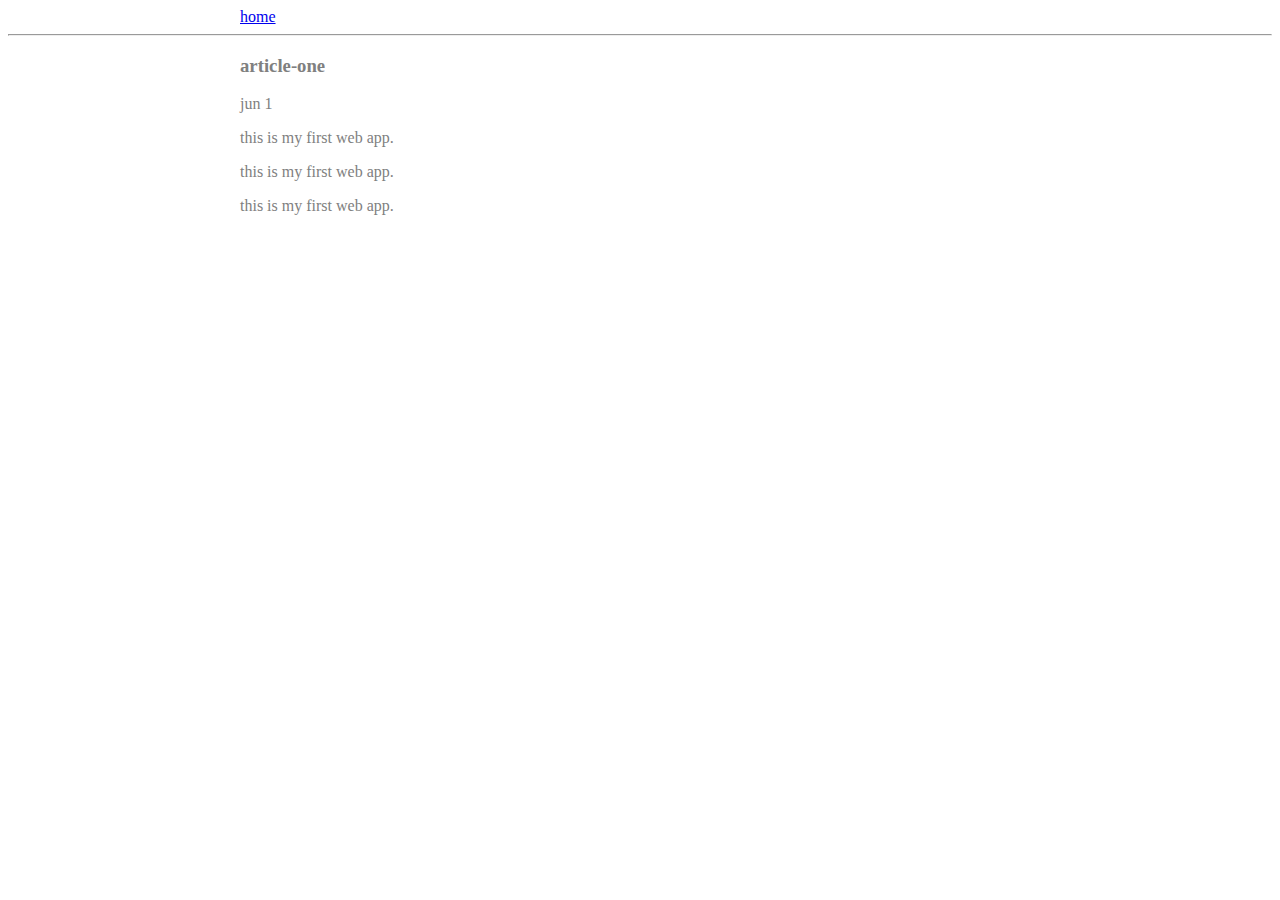
==== ui/artcile-one.html @ 1dfb33f9 "[imad-console] Updates ui/artcile-one.html" ====
<html>
    <head>
        <title>
            article-one
        </title>
        <meta name="viewport" content="width-device-width, initial-scale-1" />
        <style>
        .container {
    max-width: 800px;
    margin: 0 auto;
    color: grey;
    font-family: san-serif;
    padding-right: 40px;
    padding-left: 40px;
}

      </style>      
    </head>
        
    <body>
      <div class="container">
        <a href="/">home</a>
        </div>
        <hr/>
        <div class="container">
        <h3>
            article-one
        </h3>
        </div>
        <div class="container">
            jun 1 
        </div>
        <div class="container">
            <p>
                this  is my first web app.
            </p>
             <p>
                this  is my first web app.
            </p> 
            <p>
                this  is my first web app.
            </p>
      </div>
    </body>
</html>
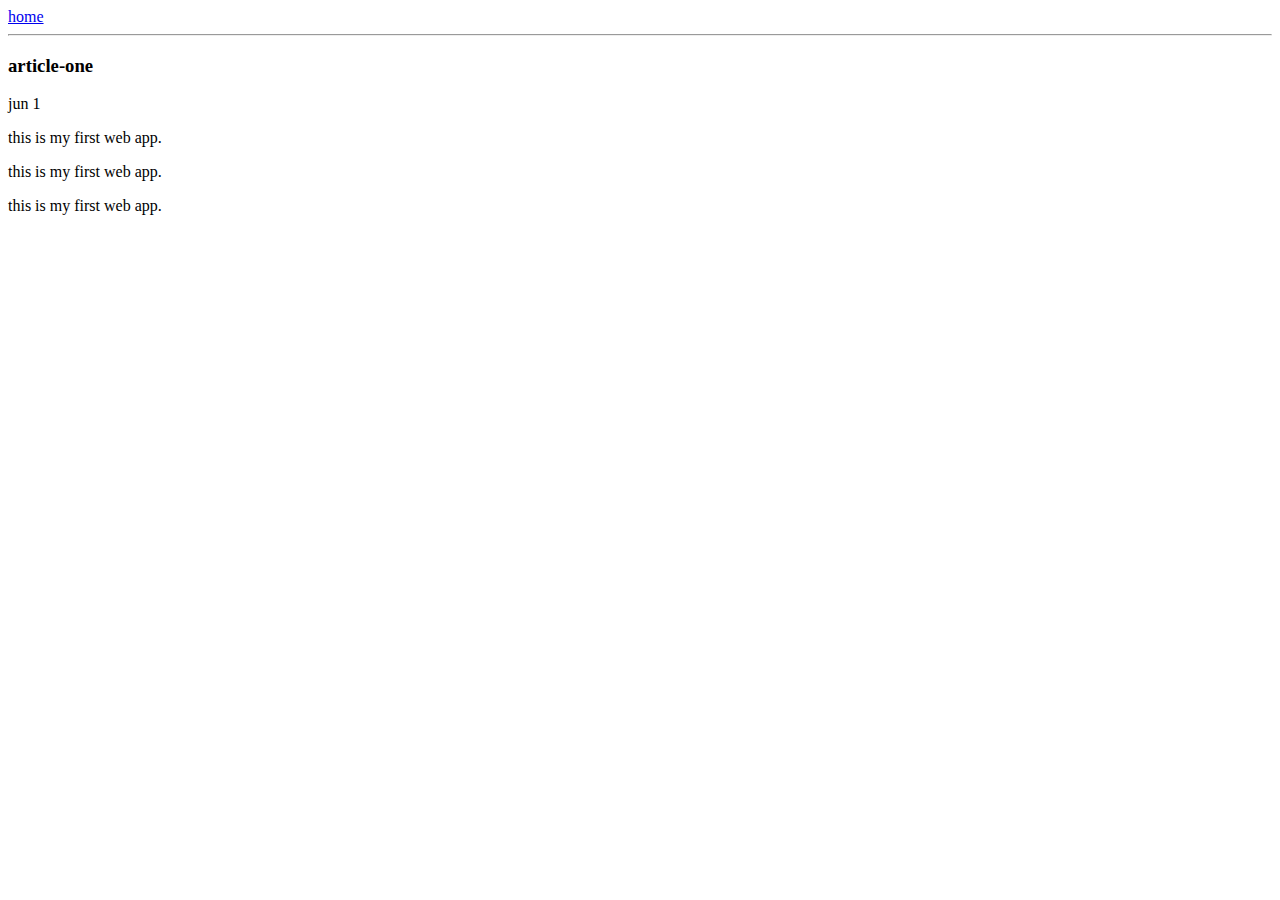
==== commit 3591c673: "[imad-console] Updates ui/artcile-one.html" ====
--- a/ui/artcile-one.html
+++ b/ui/artcile-one.html
@@ -4,17 +4,7 @@
             article-one
         </title>
         <meta name="viewport" content="width-device-width, initial-scale-1" />
-        <style>
-        .container {
-    max-width: 800px;
-    margin: 0 auto;
-    color: grey;
-    font-family: san-serif;
-    padding-right: 40px;
-    padding-left: 40px;
-}
-
-      </style>      
+       <link href="/ui/styles.css" rel="shylesheet" />
     </head>
         
     <body>
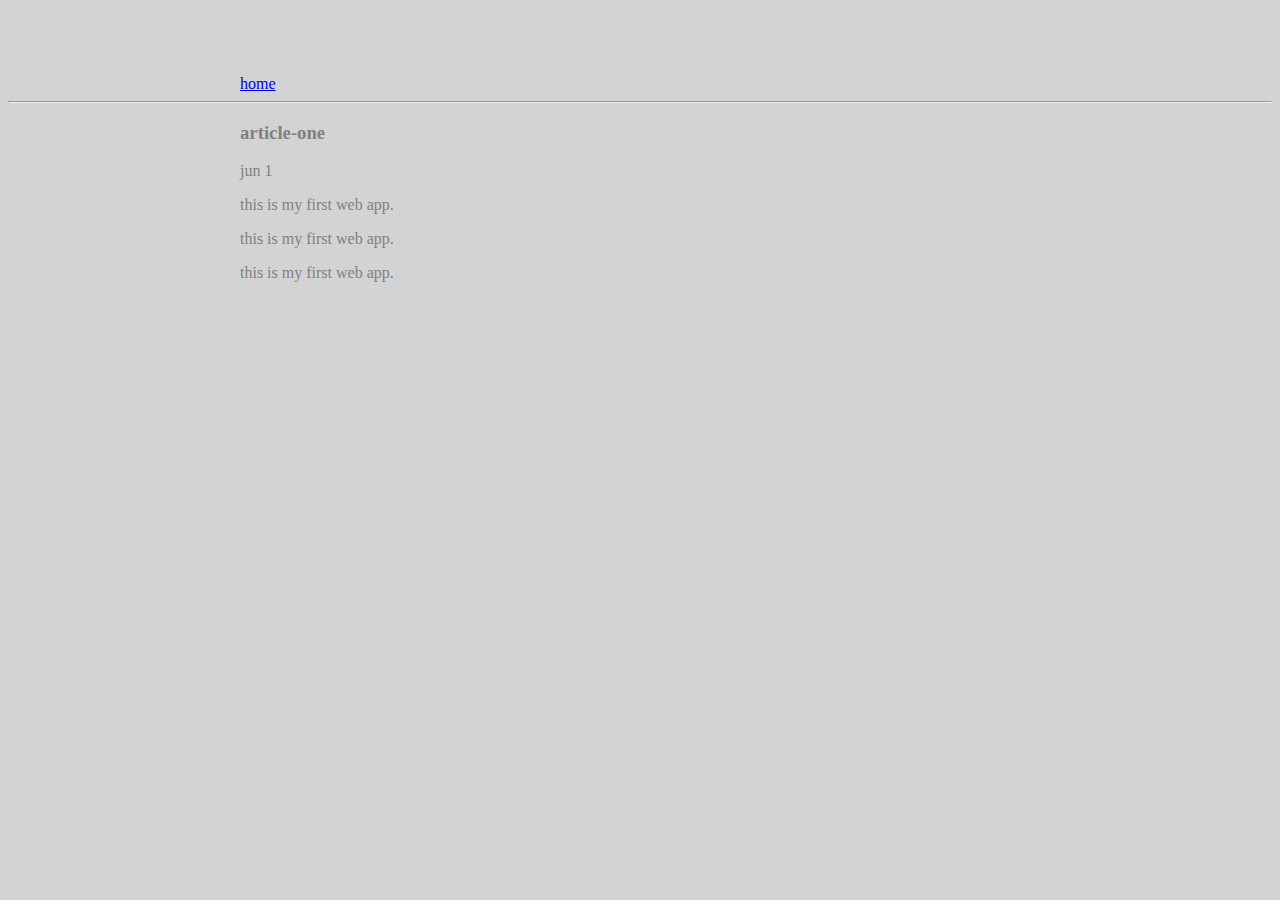
==== commit c06b4461: "[imad-console] Updates ui/artcile-one.html" ====
--- a/ui/artcile-one.html
+++ b/ui/artcile-one.html
@@ -4,7 +4,7 @@
             article-one
         </title>
         <meta name="viewport" content="width-device-width, initial-scale-1" />
-       <link href="/ui/styles.css" rel="shylesheet" />
+      <link href="/ui/style.css" rel="stylesheet" />
     </head>
         
     <body>
--- a/ui/style.css
+++ b/ui/style.css
@@ -0,0 +1,30 @@
+body {
+    font-family: sans-serif;
+    background-color: lightgrey;
+    margin-top: 75px;
+}
+
+.center {
+    text-align: center;
+}
+
+.text-big {
+    font-size: 300%;
+}
+
+.bold {
+    font-weight: bold;
+}
+
+.img-medium {
+    height: 200px;
+}
+.container {
+    max-width: 800px;
+    margin: 0 auto;
+    color: grey;
+    font-family: san-serif;
+    padding-right: 40px;
+    padding-left: 40px;
+         }
+   
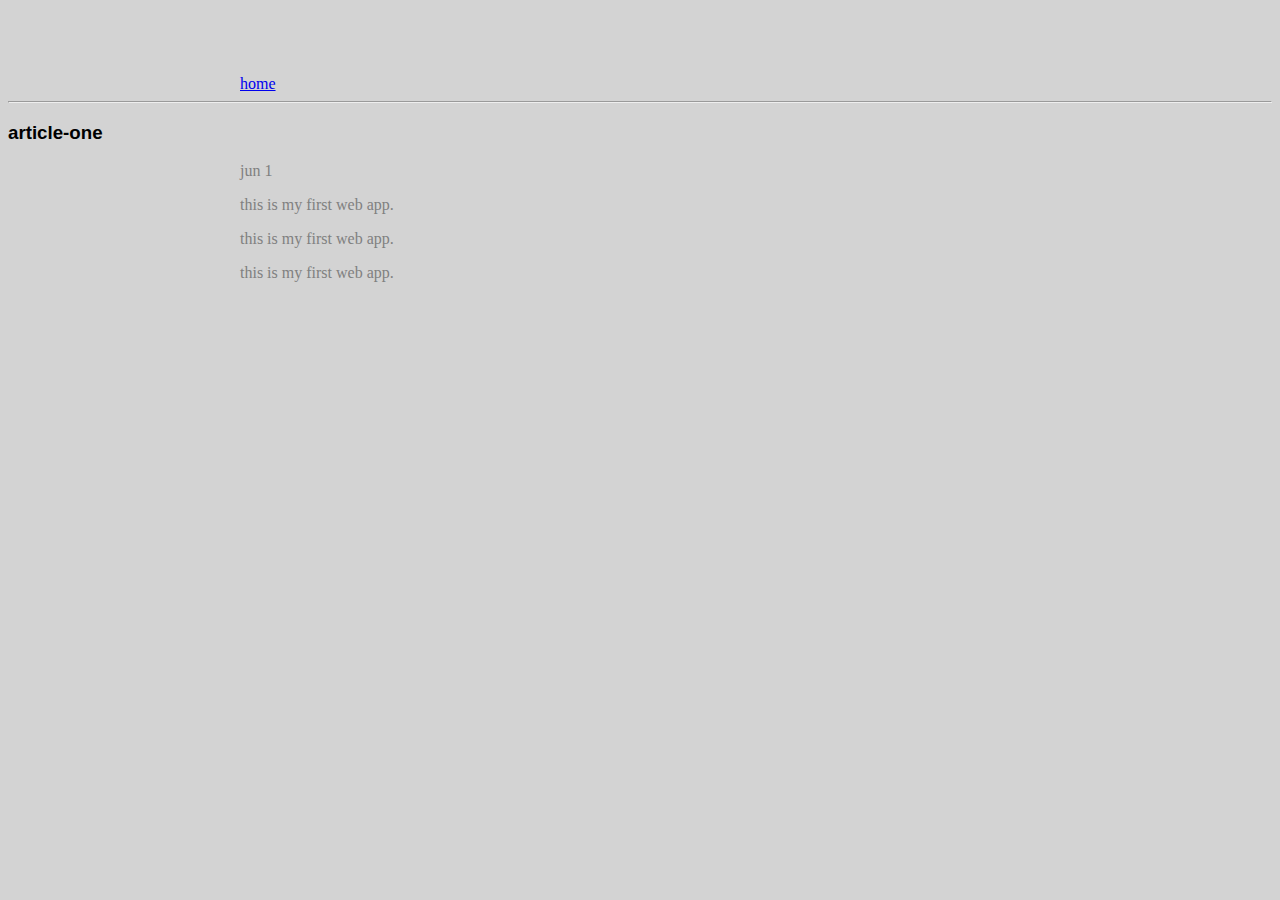
==== commit f2fcc251: "[imad-console] Updates ui/artcile-one.html" ====
--- a/ui/artcile-one.html
+++ b/ui/artcile-one.html
@@ -12,7 +12,7 @@
         <a href="/">home</a>
         </div>
         <hr/>
-        <div class="container">
+        <div>
         <h3>
             article-one
         </h3>
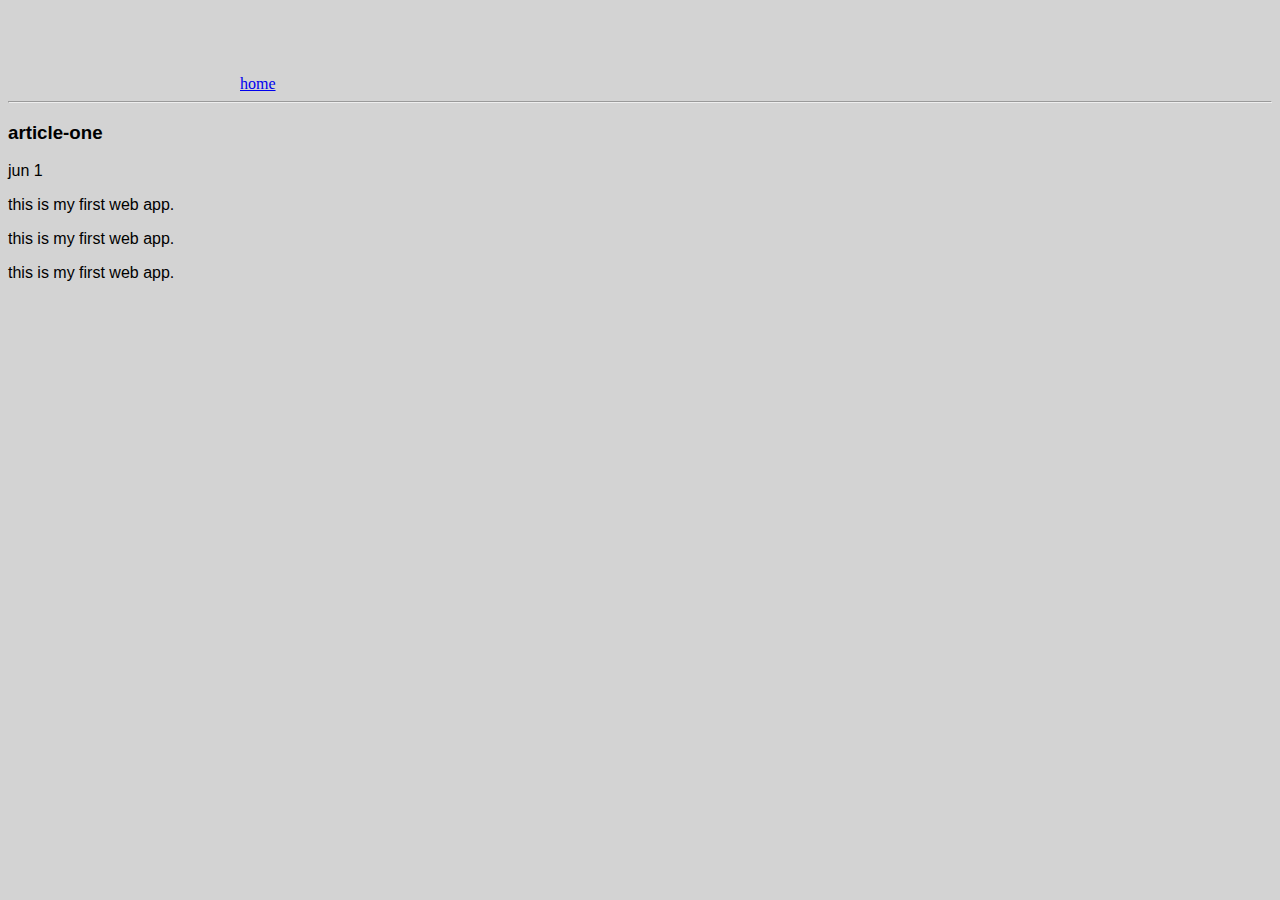
==== commit a23e70f9: "[imad-console] Updates ui/artcile-one.html" ====
--- a/ui/artcile-one.html
+++ b/ui/artcile-one.html
@@ -17,10 +17,10 @@
             article-one
         </h3>
         </div>
-        <div class="container">
+        <div>
             jun 1 
         </div>
-        <div class="container">
+        <div>
             <p>
                 this  is my first web app.
             </p>
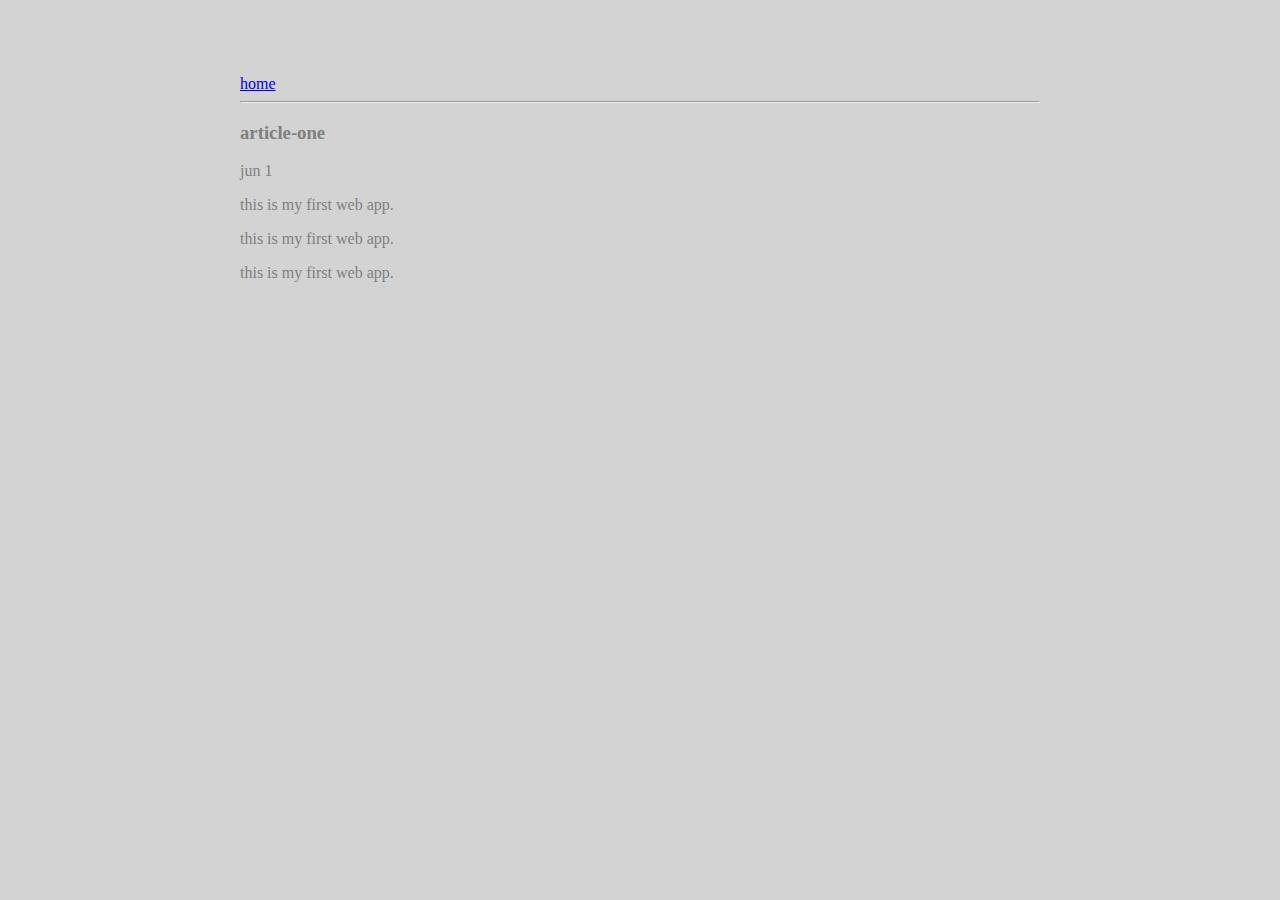
==== commit 544a1e99: "[imad-console] Updates ui/artcile-one.html" ====
--- a/ui/artcile-one.html
+++ b/ui/artcile-one.html
@@ -9,6 +9,7 @@
         
     <body>
       <div class="container">
+          <div>
         <a href="/">home</a>
         </div>
         <hr/>
